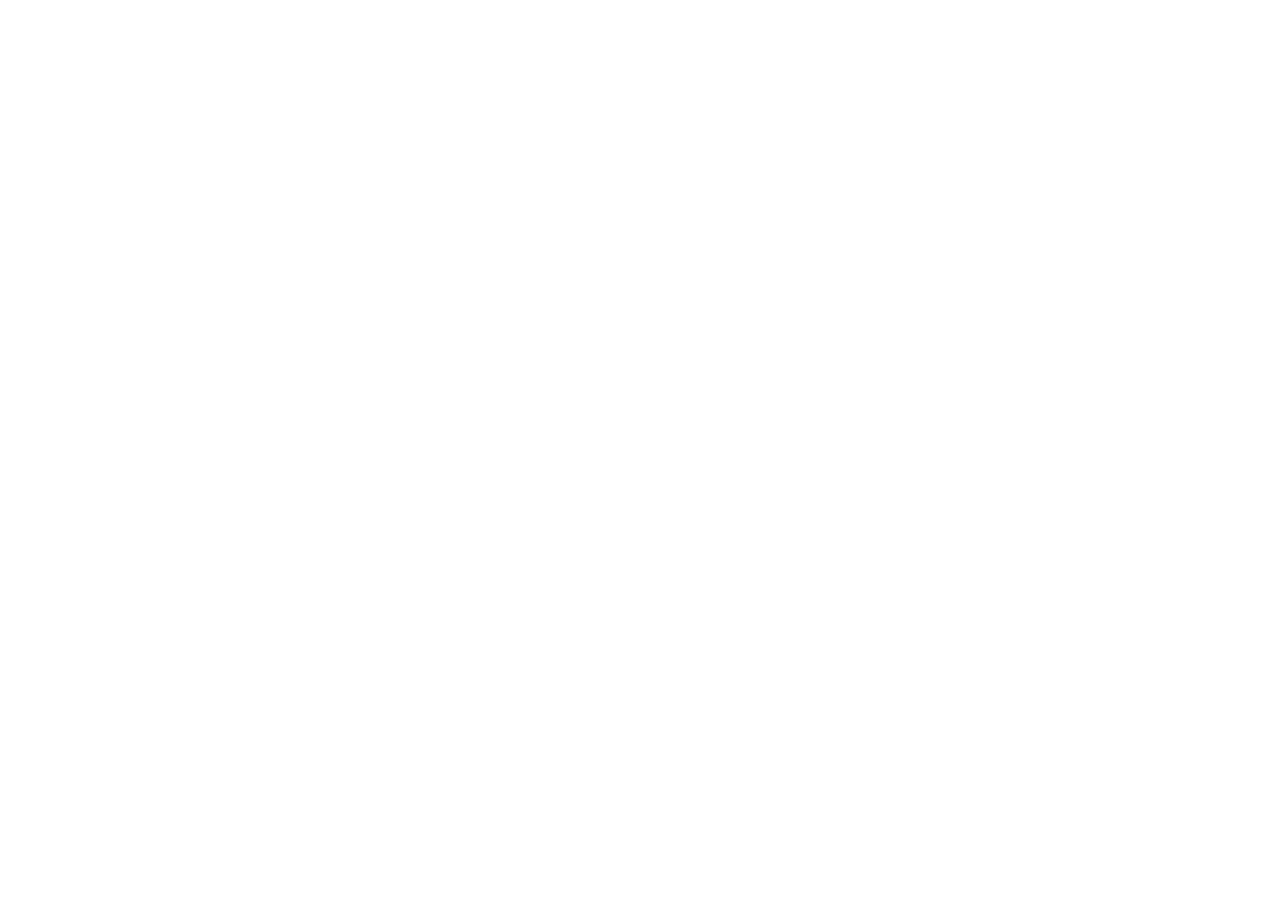
==== index.html @ 23bc480e "Taller 2: Visual Code" ====
<!DOCTYPE html>
<html lang="en">
<head>
    <meta charset="UTF-8">
    <meta http-equiv="X-UA-Compatible" content="IE=edge">
    <meta name="viewport" content="width=device-width, initial-scale=1.0">
    <title>Document</title>
</head>
<body>
    
</body>
</html>
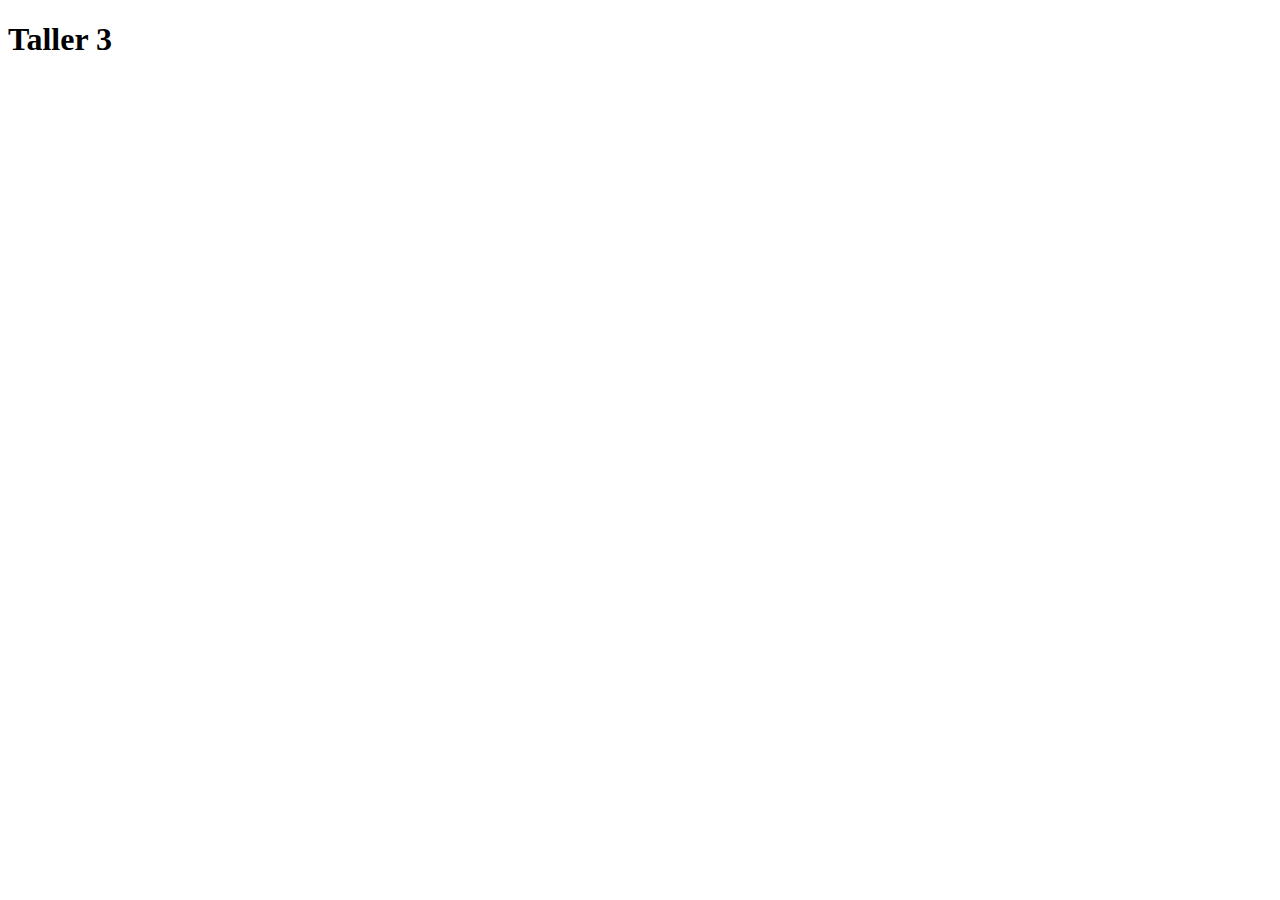
==== commit e6bf3dbe: "Taller 3" ====
--- a/index.html
+++ b/index.html
@@ -7,6 +7,6 @@
     <title>Document</title>
 </head>
 <body>
-    
+    <h1> Taller 3</h1>
 </body>
 </html>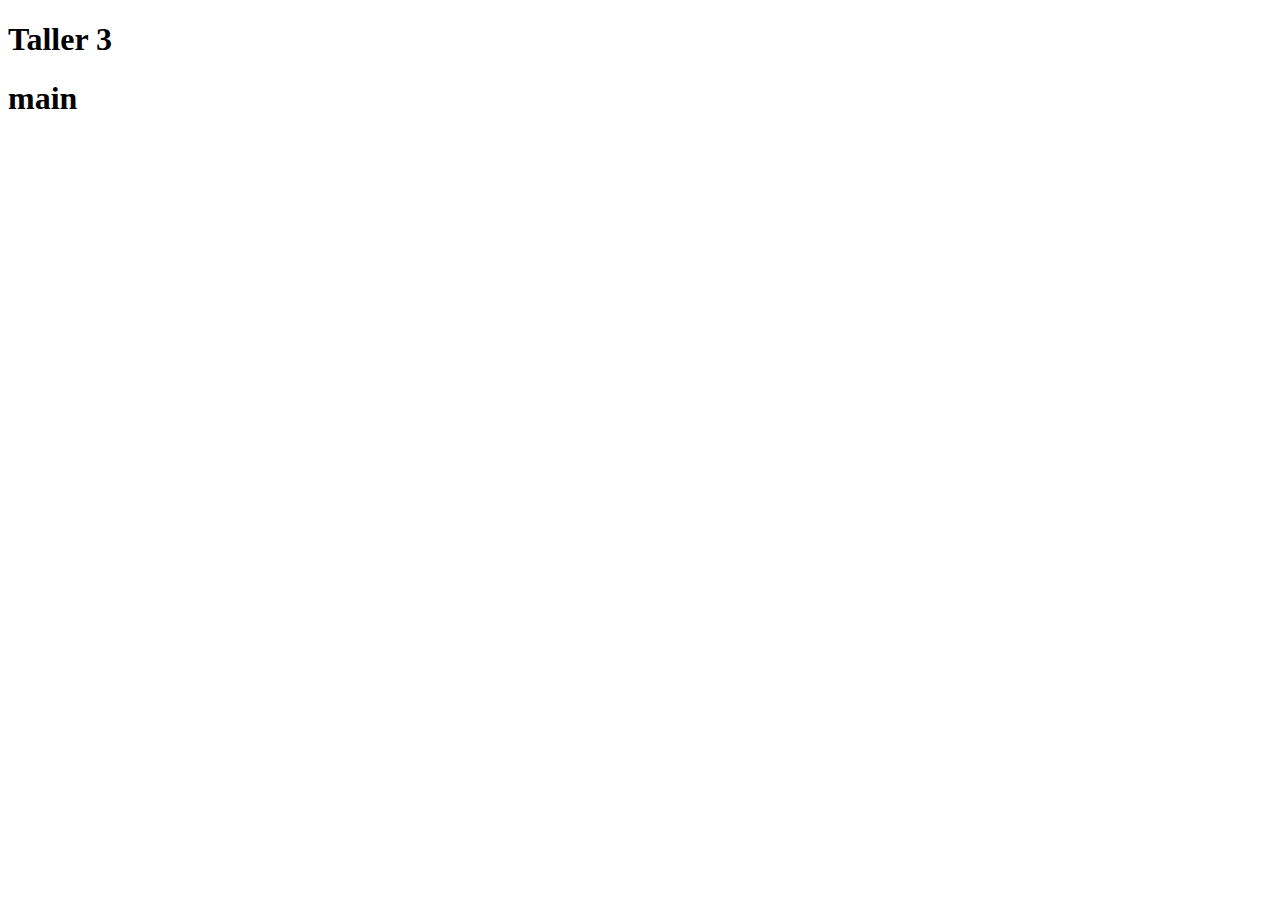
==== commit ebc21855: "main" ====
--- a/index.html
+++ b/index.html
@@ -8,5 +8,6 @@
 </head>
 <body>
     <h1> Taller 3</h1>
+    <h1>main </h1>
 </body>
 </html>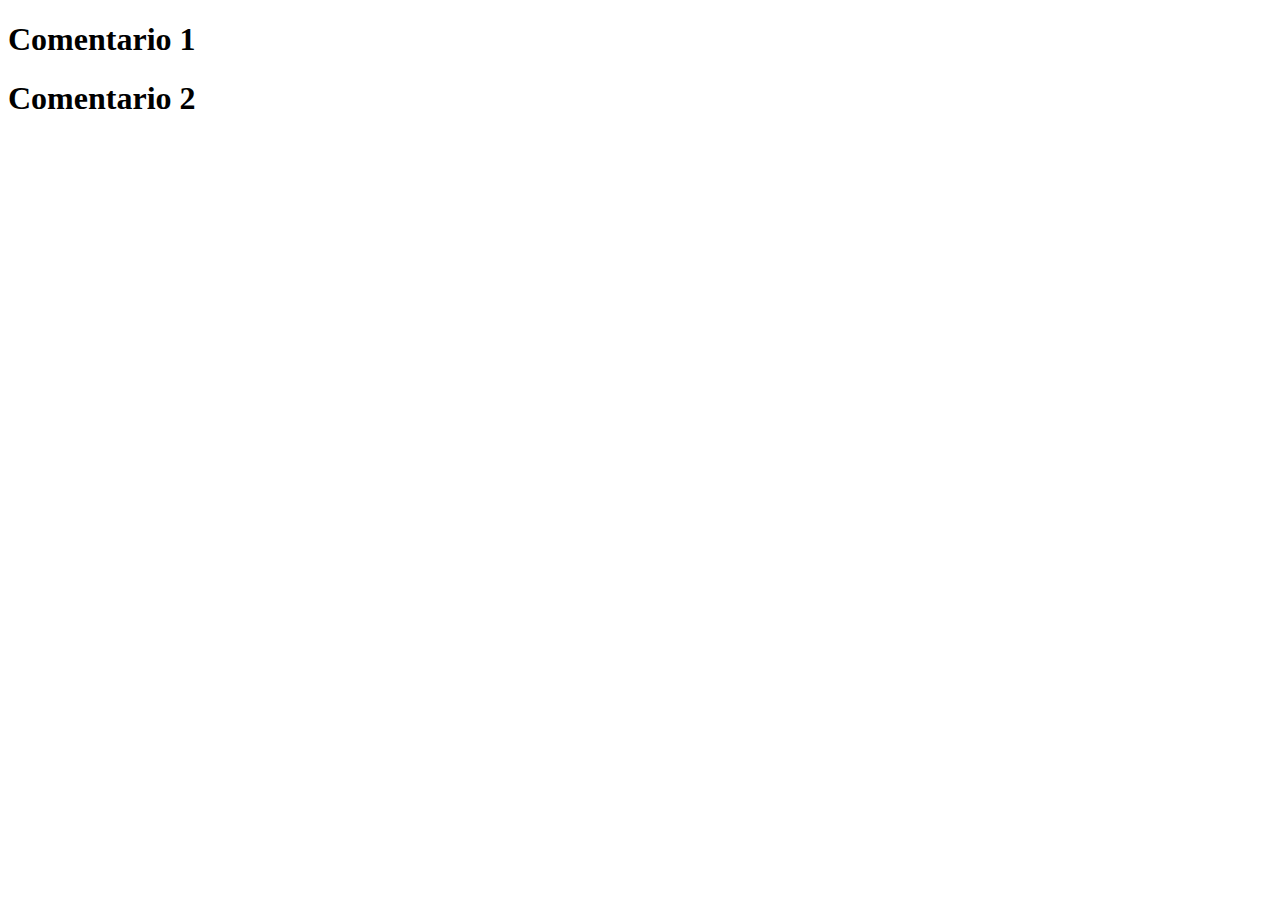
==== commit 945805df: "Master" ====
--- a/index.html
+++ b/index.html
@@ -7,7 +7,7 @@
     <title>Document</title>
 </head>
 <body>
-    <h1> Taller 3</h1>
-    <h1>main </h1>
+    <h1>Comentario 1</h1>
+    <h1>Comentario 2</h1>
 </body>
 </html>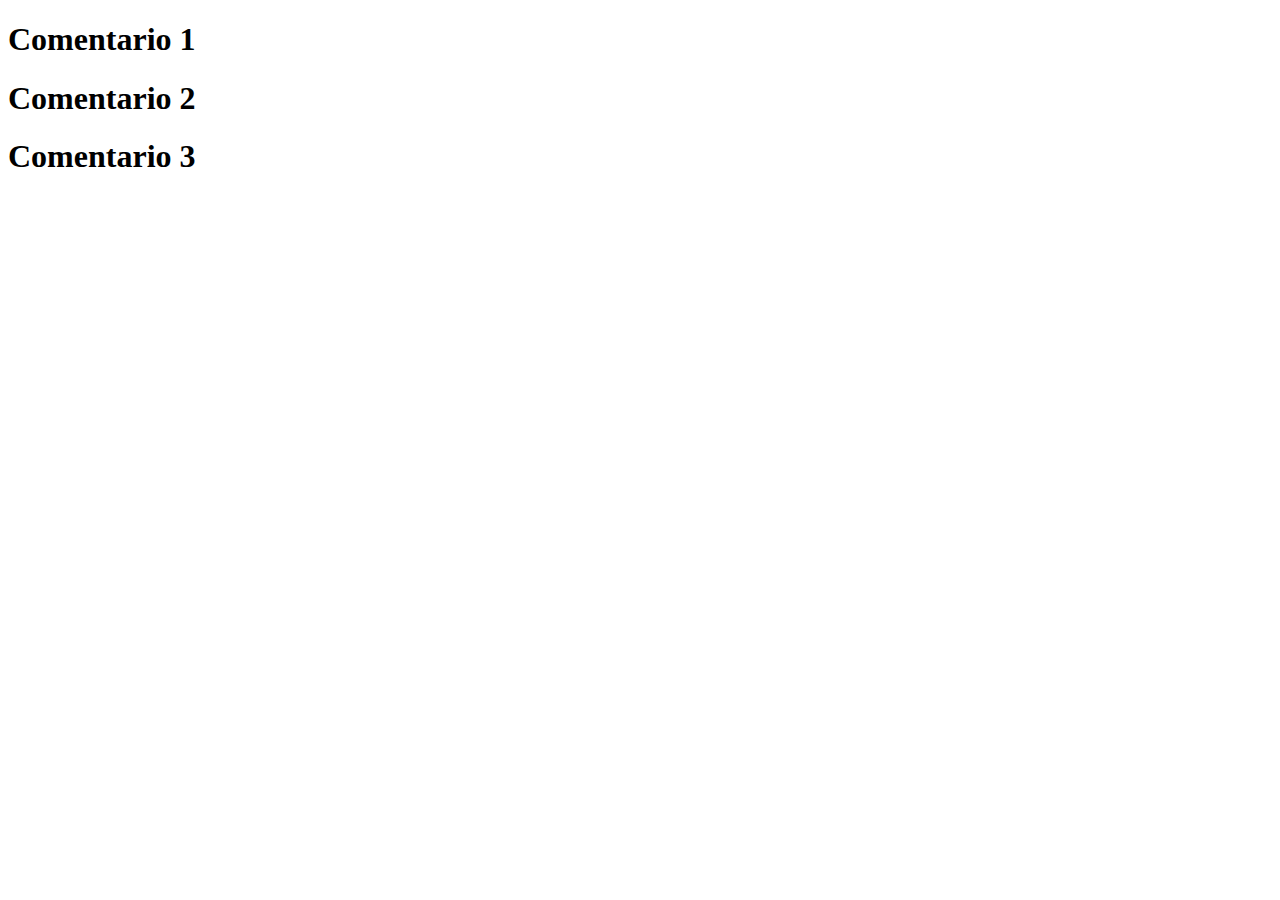
==== commit df674713: "Master 2" ====
--- a/index.html
+++ b/index.html
@@ -9,5 +9,6 @@
 <body>
     <h1>Comentario 1</h1>
     <h1>Comentario 2</h1>
+    <h1>Comentario 3</h1>
 </body>
 </html>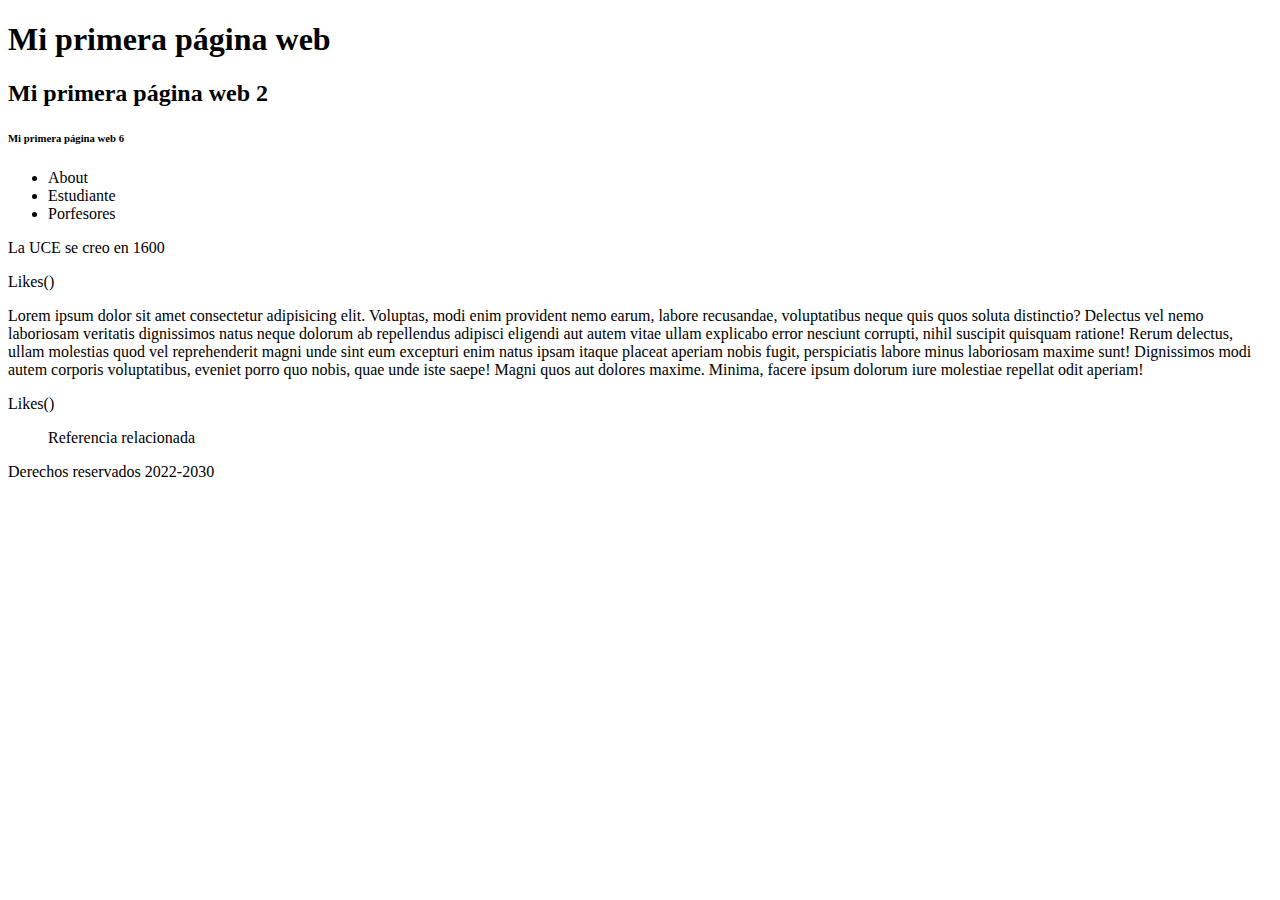
==== commit d7b2b427: "Taller 4" ====
--- a/index.html
+++ b/index.html
@@ -1,14 +1,59 @@
 <!DOCTYPE html>
 <html lang="en">
+
 <head>
     <meta charset="UTF-8">
     <meta http-equiv="X-UA-Compatible" content="IE=edge">
     <meta name="viewport" content="width=device-width, initial-scale=1.0">
-    <title>Document</title>
+
+    <title>Mi primera página web</title>
+    <meta name="description" content="Esta es una página web">
+    <meta name="author" content="Universidad Central del Ecuador">
+    <meta name="keywords" content="Inversiones, plazo fijo, cuentas, ahorros, corriente, prestamos">
+
 </head>
+
 <body>
-    <h1>Comentario 1</h1>
-    <h1>Comentario 2</h1>
-    <h1>Comentario 3</h1>
+    <header>
+        <h1>Mi primera página web</h1>
+        <h2>Mi primera página web 2</h2>
+        <h6>Mi primera página web 6</h6>
+    </header>
+    <nav>
+        <!--unorderlist (lista)-->
+        <ul>
+            <!-- ItemList (elemento de la lista)-->
+            <li>About</li>
+            <li>Estudiante</li>
+            <li>Porfesores</li>
+        </ul>
+    </nav>
+    <section>
+        <article>
+            <p>La UCE se creo en 1600</p>
+            <footer>Likes()</footer>
+        </article>
+        <article>
+            <p>Lorem ipsum dolor sit amet consectetur adipisicing elit. Voluptas, modi enim provident nemo earum, labore
+                recusandae, voluptatibus neque quis quos soluta distinctio? Delectus vel nemo laboriosam veritatis
+                dignissimos natus neque dolorum ab repellendus adipisci eligendi aut autem vitae ullam explicabo error
+                nesciunt corrupti, nihil suscipit quisquam ratione! Rerum delectus, ullam molestias quod vel
+                reprehenderit magni unde sint eum excepturi enim natus ipsam itaque placeat aperiam nobis fugit,
+                perspiciatis labore minus laboriosam maxime sunt! Dignissimos modi autem corporis voluptatibus, eveniet
+                porro quo nobis, quae unde iste saepe! Magni quos aut dolores maxime. Minima, facere ipsum dolorum iure
+                molestiae repellat odit aperiam!</p>
+            <footer>Likes()</footer>
+        </article>
+    </section>
+    <!--Contenido alternativo o referencial de mi pagina-->
+    <aside>
+        <blockquote cite="https://www.bufa.es/visual-studio-code-indentar-codigo/">
+            Referencia relacionada 
+        </blockquote>
+    </aside>
+    <footer>
+        Derechos reservados 2022-2030
+    </footer>
 </body>
+
 </html>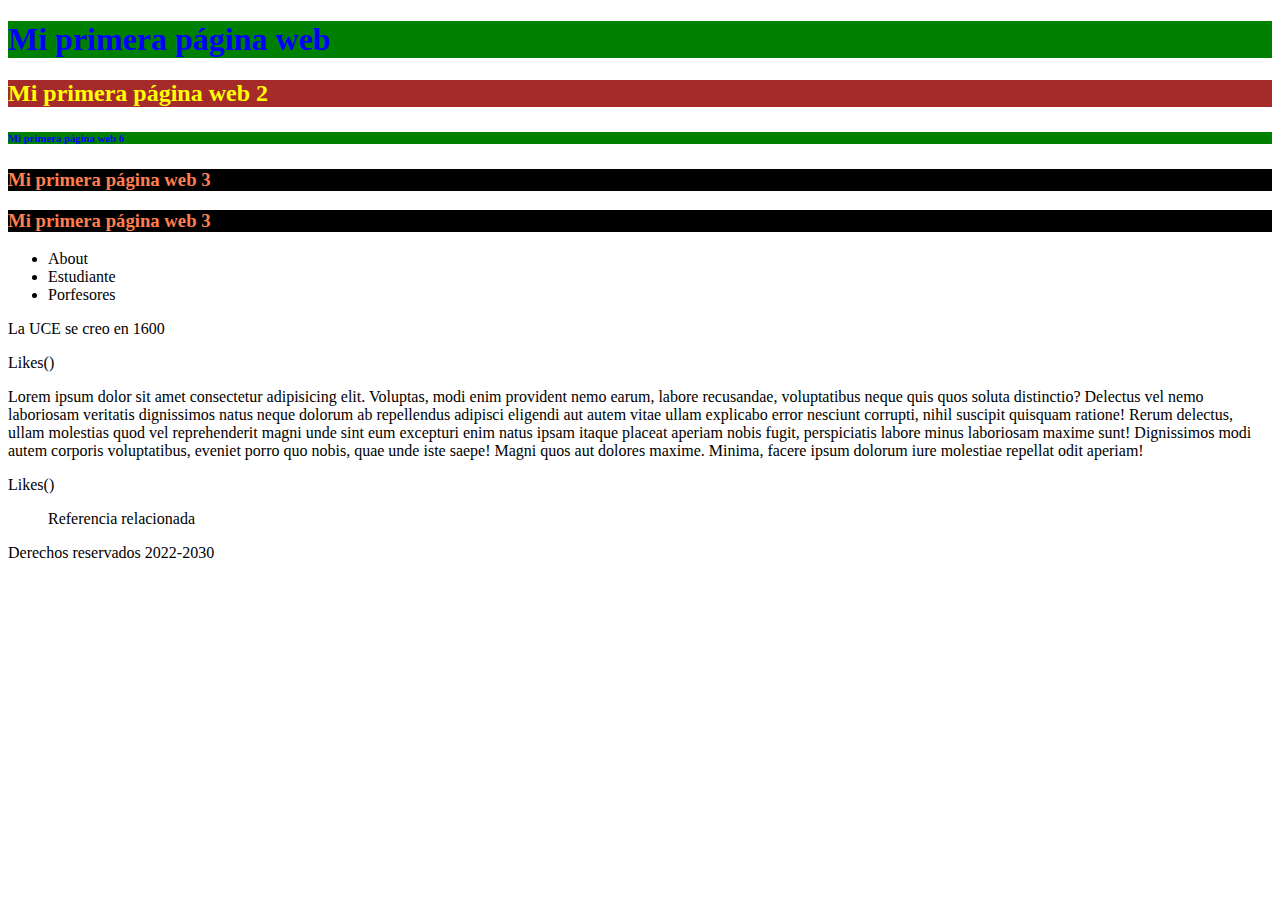
==== commit d4d5c041: "taller 5" ====
--- a/index.html
+++ b/index.html
@@ -10,14 +10,18 @@
     <meta name="description" content="Esta es una página web">
     <meta name="author" content="Universidad Central del Ecuador">
     <meta name="keywords" content="Inversiones, plazo fijo, cuentas, ahorros, corriente, prestamos">
+    <link rel="stylesheet" href="css/externos.css">
 
 </head>
 
 <body>
     <header>
-        <h1>Mi primera página web</h1>
-        <h2>Mi primera página web 2</h2>
-        <h6>Mi primera página web 6</h6>
+        <h1 >Mi primera página web</h1>
+        <h2 id="id_titulo" >Mi primera página web 2</h2>
+        <h6 >Mi primera página web 6</h6>
+
+        <h3 class="clase_titulos">Mi primera página web 3</h3>
+        <h3 class="clase_titulos">Mi primera página web 3</h3>
     </header>
     <nav>
         <!--unorderlist (lista)-->
--- a/css/externos.css
+++ b/css/externos.css
@@ -0,0 +1,14 @@
+h1,h6{
+    color: blue;
+    background-color: green;
+}
+
+#id_titulo{
+    color: yellow;
+    background-color: brown;
+}
+
+.clase_titulos{
+    color: coral;
+    background-color: black;
+}